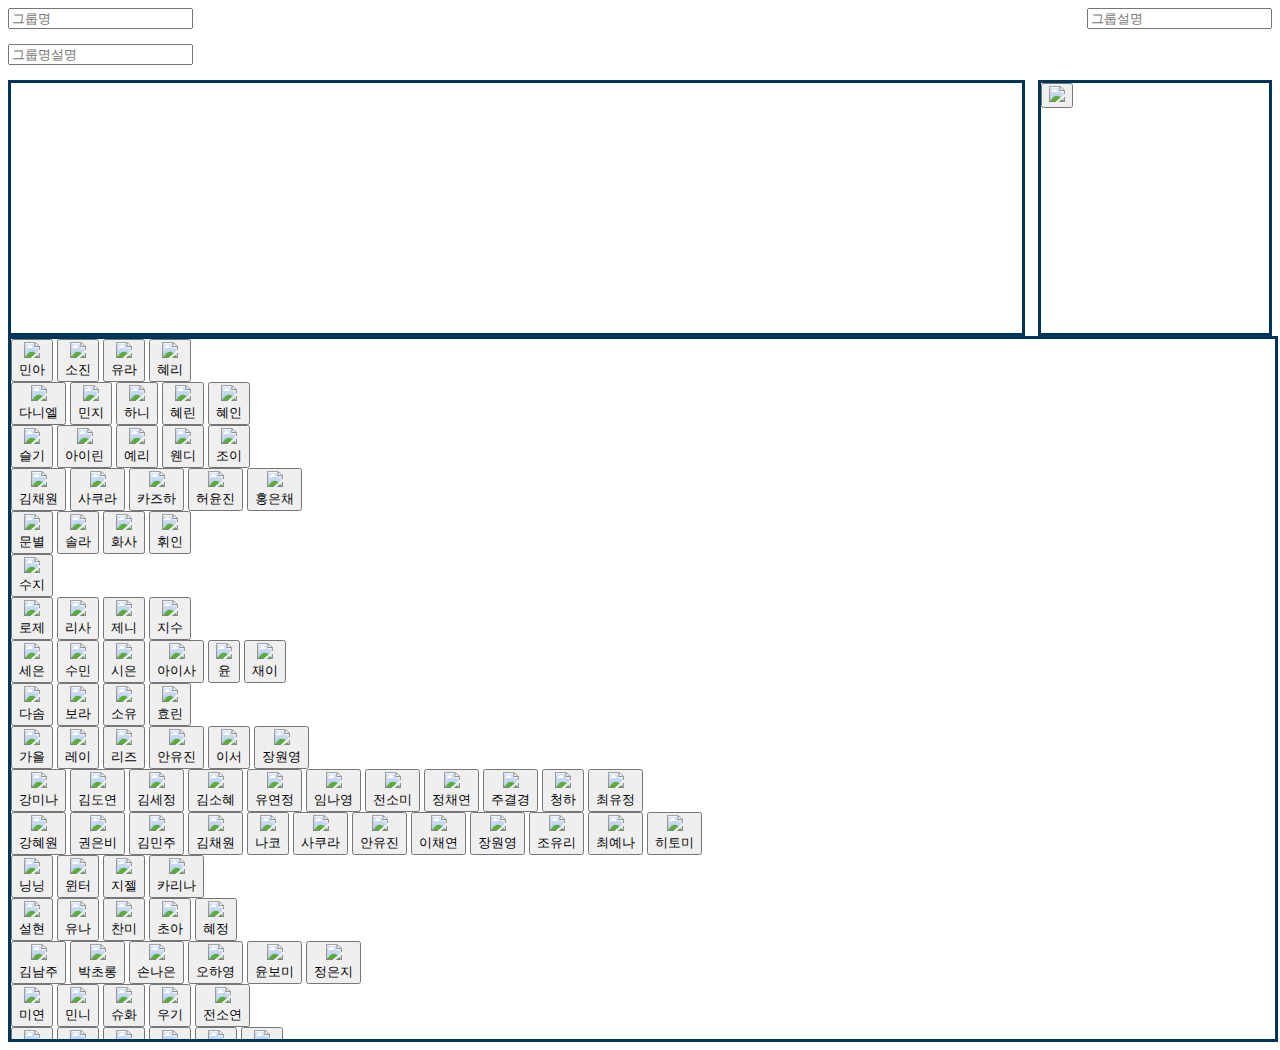
==== index.html @ ac64a43c "Add files via upload" ====
<!DOCTYPE html>
<html lang="en">
<head>
    <meta charset="UTF-8">
    <meta http-equiv="X-UA-Compatible" content="IE=edge">
    <meta name="viewport" content="width=device-width, initial-scale=1.0">
    <title>수정22233ds222</title>
    <script src="마지막3.js"></script>
    <style>
      img{
        width: 150px;
      }
    </style>
<style>
    div.그룹명{float: left;}
    div.그룹설명{float: right;}
    div.그룹명설명{float: left;}

    div.선택된사진모음{
        width: 80%;
        height: 250px;
        border: 3px solid #003458;
        float: left;}
    div.사진삭제{
        float:right ;
        width: 18%;
        height: 250px;
        border: 3px solid #003458;}
    div.사진모음{
        width: 100%;
        height: 700px;
        border: 3px solid #003458;}
</style>
</head>
<body>
    <div class="그룹명"><input  type="text" placeholder="그룹명"></div>
    <div class="그룹설명"><input  type="text"placeholder="그룹설명" > </div><br><br>
    <div class="그룹명설명"><input  type="text" placeholder="그룹명설명"></div><br><br>
    <div class="선택된사진모음" style="overflow:auto" id="board"  background-color: black;"></div>
    <div class="사진삭제"><button onclick="del()"><img src="images/이미지전체제거.png"></button></div>
    <div class="사진모음" style="overflow:auto">
    <div class="걸스데이">
        <button onclick="make('images/걸스데이/민아.jpg')">
        <img  src='images/걸스데이/민아.jpg' width="300px"><br>민아</button>
        <button onclick="make('images/걸스데이/소진.jpg')">
        <img  src='images/걸스데이/소진.jpg' width="300px"><br>소진</button>
        <button onclick="make('images/걸스데이/유라.jpg')">
         <img  src='images/걸스데이/유라.jpg' width="300px"><br>유라</button>
        <button onclick="make('images/걸스데이/혜리.jpg')">
        <img  src='images/걸스데이/혜리.jpg' width="300px"><br>혜리</button></div>
    <div class="뉴진스">
        <button onclick="make('images/뉴진스/다니엘.jpg')">
        <img  src='images/뉴진스/다니엘.jpg' width="300px"><br>다니엘</button>
        <button onclick="make('images/뉴진스/민지.jpg')">
        <img  src='images/뉴진스/민지.jpg' width="300px"><br>민지</button>
        <button onclick="make('images/뉴진스/하니.jpg')">
        <img  src='images/뉴진스/하니.jpg' width="300px"><br>하니</button>
        <button onclick="make('images/뉴진스/혜린.jpg')">
        <img  src='images/뉴진스/혜린.jpg' width="300px"><br>혜린</button>
        <button onclick="make('images/뉴진스/혜인.jpg')">
        <img  src='images/뉴진스/혜인.jpg' width="300px"><br>혜인</button></div>
    <div class="레드벨벳">
        <button onclick="make('images/레드벨벳/슬기.jpg')">
        <img  src='images/레드벨벳/슬기.jpg' width="300px"><br>슬기</button>
        <button onclick="make('images/레드벨벳/아이린.jpg')">
        <img  src='images/레드벨벳/아이린.jpg' width="300px"><br>아이린</button>
        <button onclick="make('images/레드벨벳/예리.jpg')">
        <img  src='images/레드벨벳/예리.jpg' width="300px"><br>예리</button>
        <button onclick="make('images/레드벨벳/웬디.jpg')">
        <img  src='images/레드벨벳/웬디.jpg' width="300px"><br>웬디</button>
        <button onclick="make('images/레드벨벳/조이.jpg')">
        <img  src='images/레드벨벳/조이.jpg' width="300px"><br>조이</button></div>
    <div class="르세라핌">
        <button onclick="make('images/르세라핌/김채원.jpg')">
        <img  src='images/르세라핌/김채원.jpg' width="300px"><br>김채원</button>
        <button onclick="make('images/르세라핌/사쿠라.jpg')">
        <img  src='images/르세라핌/사쿠라.jpg' width="300px"><br>사쿠라</button>
        <button onclick="make('images/르세라핌/카즈하.jpg')">
        <img  src='images/르세라핌/카즈하.jpg' width="300px"><br>카즈하</button>
        <button onclick="make('images/르세라핌/허윤진.jpg')">
        <img  src='images/르세라핌/허윤진.jpg' width="300px"><br>허윤진</button>
        <button onclick="make('images/르세라핌/홍은채.jpg')">
        <img  src='images/르세라핌/홍은채.jpg' width="300px"><br>홍은채</button></div>
    <div class="마마무">
        <button onclick="make('images/마마무/문별.jpg')">
        <img  src='images/마마무/문별.jpg' width="300px"><br>문별</button>
        <button onclick="make('images/마마무/솔라.jpg')">
        <img  src='images/마마무/솔라.jpg' width="300px"><br>솔라</button>
        <button onclick="make('images/마마무/화사.jpg')">
        <img  src='images/마마무/화사.jpg' width="300px"><br>화사</button>
        <button onclick="make('images/마마무/휘인.jpg')">
        <img  src='images/마마무/휘인.jpg' width="300px"><br>휘인</button></div>
    <div class="미스에이">
        <button onclick="make('images/미스에이/수지.jpg')">
        <img  src='images/미스에이/수지.jpg' width="300px"><br>수지</button> </div>
    <div class="블랙핑크">
        <button onclick="make('images/블랙핑크/로제.jpg')">
        <img  src='images/블랙핑크/로제.jpg' width="300px"><br>로제</button>
        <button onclick="make('images/블랙핑크/리사.jpg')">
        <img  src='images/블랙핑크/리사.jpg' width="300px"><br>리사</button>
        <button onclick="make('images/블랙핑크/제니.jpg')">
        <img  src='images/블랙핑크/제니.jpg' width="300px"><br>제니</button>
        <button onclick="make('images/블랙핑크/지수.jpg')">
        <img  src='images/블랙핑크/지수.jpg' width="300px"><br>지수</button></div>
    <div class="스테이씨">
        <button onclick="make('images/스테이씨/세은.jpg')">
        <img  src='images/스테이씨/세은.jpg' width="300px"><br>세은</button>
        <button onclick="make('images/스테이씨/수민.jpg')">
        <img  src='images/스테이씨/수민.jpg' width="300px"><br>수민</button>
        <button onclick="make('images/스테이씨/시은.jpg')">
        <img  src='images/스테이씨/시은.jpg' width="300px"><br>시은</button>
        <button onclick="make('images/스테이씨/아이사.jpg')">
        <img  src='images/스테이씨/아이사.jpg' width="300px"><br>아이사</button>
        <button onclick="make('images/스테이씨/윤.jpg')">
        <img  src='images/스테이씨/윤.jpg' width="300px"><br>윤</button>
        <button onclick="make('images/스테이씨/재이.jpg')">
        <img  src='images/스테이씨/재이.jpg' width="300px"><br>재이</button></div>
    <div class="씨스타">
        <button onclick="make('images/씨스타/다솜.jpg')">
        <img  src='images/씨스타/다솜.jpg' width="300px"><br>다솜</button>
        <button onclick="make('images/씨스타/보라.jpg')">
        <img  src='images/씨스타/보라.jpg' width="300px"><br>보라</button>
        <button onclick="make('images/씨스타/소유.jpg')">
        <img  src='images/씨스타/소유.jpg' width="300px"><br>소유</button>
        <button onclick="make('images/씨스타/효린.jpg')">
        <img  src='images/씨스타/효린.jpg' width="300px"><br>효린</button>
        </div>
    <div class="아이브">
        <button onclick="make('images/아이브/가을.jpg')">
        <img  src='images/아이브/가을.jpg' width="300px"><br>가을</button>
        <button onclick="make('images/아이브/레이.jpg')">
        <img  src='images/아이브/레이.jpg' width="300px"><br>레이</button>
        <button onclick="make('images/아이브/리즈.jpg')">
        <img  src='images/아이브/리즈.jpg' width="300px"><br>리즈</button>
        <button onclick="make('images/아이브/안유진.jpg')">
        <img  src='images/아이브/안유진.jpg' width="300px"><br>안유진</button>
        <button onclick="make('images/아이브/이서.jpg')">
        <img  src='images/아이브/이서.jpg' width="300px"><br>이서</button>
        <button onclick="make('images/아이브/장원영.jpg')">
        <img  src='images/아이브/장원영.jpg' width="300px"><br>장원영</button></div>
    <div class="아이오아이">
        <button onclick="make('images/아이오아이/강미나.jpg')">
        <img  src='images/아이오아이/강미나.jpg' width="300px"><br>강미나</button>
        <button onclick="make('images/아이오아이/김도연.jpg')">
        <img  src='images/아이오아이/김도연.jpg' width="300px"><br>김도연</button>
        <button onclick="make('images/아이오아이/김세정.jpg')">
        <img  src='images/아이오아이/김세정.jpg' width="300px"><br>김세정</button>
        <button onclick="make('images/아이오아이/김소혜.jpg')">
        <img  src='images/아이오아이/김소혜.jpg' width="300px"><br>김소혜</button>
        <button onclick="make('images/아이오아이/유연정.jpg')">
        <img  src='images/아이오아이/유연정.jpg' width="300px"><br>유연정</button>
        <button onclick="make('images/아이오아이/임나영.jpg')">
        <img  src='images/아이오아이/임나영.jpg' width="300px"><br>임나영</button>
        <button onclick="make('images/아이오아이/전소미.jpg')">
        <img  src='images/아이오아이/전소미.jpg' width="300px"><br>전소미</button>
        <button onclick="make('images/아이오아이/정채연.jpg')">
        <img  src='images/아이오아이/정채연.jpg' width="300px"><br>정채연</button>
        <button onclick="make('images/아이오아이/주결경.jpg')">
        <img  src='images/아이오아이/주결경.jpg' width="300px"><br>주결경</button>
        <button onclick="make('images/아이오아이/청하.jpg')">
        <img  src='images/아이오아이/청하.jpg' width="300px"><br>청하</button>
        <button onclick="make('images/아이오아이/최유정.jpg')">
        <img  src='images/아이오아이/최유정.jpg' width="300px"><br>최유정</button></div>
    <div class="아이즈원">
        <button onclick="make('images/아이즈원/강혜원.jpg')">
        <img  src='images/아이즈원/강혜원.jpg' width="300px"><br>강혜원</button>
        <button onclick="make('images/아이즈원/권은비.jpg')">
        <img  src='images/아이즈원/권은비.jpg' width="300px"><br>권은비</button>
        <button onclick="make('images/아이즈원/김민주.jpg')">
        <img  src='images/아이즈원/김민주.jpg' width="300px"><br>김민주</button>
        <button onclick="make('images/아이즈원/김채원.jpg')">
        <img  src='images/아이즈원/김채원.jpg' width="300px"><br>김채원</button>
        <button onclick="make('images/아이즈원/나코.jpg')">
        <img  src='images/아이즈원/나코.jpg' width="300px"><br>나코</button>
        <button onclick="make('images/아이즈원/사쿠라.jpg')">
        <img  src='images/아이즈원/사쿠라.jpg' width="300px"><br>사쿠라</button>
        <button onclick="make('images/아이즈원/안유진.jpg')">
        <img  src='images/아이즈원/안유진.jpg' width="300px"><br>안유진</button>
        <button onclick="make('images/아이즈원/이채연.jpg')">
        <img  src='images/아이즈원/이채연.jpg' width="300px"><br>이채연</button>
        <button onclick="make('images/아이즈원/장원영.jpg')">
        <img  src='images/아이즈원/장원영.jpg' width="300px"><br>장원영</button>
        <button onclick="make('images/아이즈원/조유리.jpg')">
        <img  src='images/아이즈원/조유리.jpg' width="300px"><br>조유리</button>
        <button onclick="make('images/아이즈원/최예나.jpg')">
        <img  src='images/아이즈원/최예나.jpg' width="300px"><br>최예나</button>
        <button onclick="make('images/아이즈원/히토미.jpg')">
        <img  src='images/아이즈원/히토미.jpg' width="300px"><br>히토미</button></div>
    <div class="에스파">
        <button onclick="make('images/에스파/닝닝.jpg')">
        <img  src='images/에스파/닝닝.jpg' width="300px"><br>닝닝</button>
        <button onclick="make('images/에스파/윈터.jpg')">
        <img  src='images/에스파/윈터.jpg' width="300px"><br>윈터</button>
        <button onclick="make('images/에스파/지젤.jpg')">
        <img  src='images/에스파/지젤.jpg' width="300px"><br>지젤</button>
        <button onclick="make('images/에스파/카리나.jpg')">
        <img  src='images/에스파/카리나.jpg' width="300px"><br>카리나</button></div>
    <div class="에이오에이">
        <button onclick="make('images/에이오에이/설현.jpg')">
        <img  src='images/에이오에이/설현.jpg' width="300px"><br>설현</button>
        <button onclick="make('images/에이오에이/유나.jpg')">
        <img  src='images/에이오에이/유나.jpg' width="300px"><br>유나</button>
        <button onclick="make('images/에이오에이/찬미.jpg')">
        <img  src='images/에이오에이/찬미.jpg' width="300px"><br>찬미</button>
        <button onclick="make('images/에이오에이/초아.jpg')">
        <img  src='images/에이오에이/초아.jpg' width="300px"><br>초아</button>
        <button onclick="make('images/에이오에이/혜정.jpg')">
        <img  src='images/에이오에이/혜정.jpg' width="300px"><br>혜정</button></div>
    <div class="에이핑크">
        <button onclick="make('images/에이핑크/김남주.jpg')">
        <img  src='images/에이핑크/김남주.jpg' width="300px"><br>김남주</button>
        <button onclick="make('images/에이핑크/박초롱.jpg')">
        <img  src='images/에이핑크/박초롱.jpg' width="300px"><br>박초롱</button>
        <button onclick="make('images/에이핑크/손나은.jpg')">
        <img  src='images/에이핑크/손나은.jpg' width="300px"><br>손나은</button>
        <button onclick="make('images/에이핑크/오하영.jpg')">
        <img  src='images/에이핑크/오하영.jpg' width="300px"><br>오하영</button>
        <button onclick="make('images/에이핑크/윤보미.jpg')">
        <img  src='images/에이핑크/윤보미.jpg' width="300px"><br>윤보미</button>
        <button onclick="make('images/에이핑크/정은지.jpg')">
        <img  src='images/에이핑크/정은지.jpg' width="300px"><br>정은지</button></div>
    <div class="여자아이들">
        <button onclick="make('images/여자아이들/미연.jpg')">
        <img  src='images/여자아이들/미연.jpg' width="300px"><br>미연</button>
        <button onclick="make('images/여자아이들/민니.jpg')">
        <img  src='images/여자아이들/민니.jpg' width="300px"><br>민니</button>
        <button onclick="make('images/여자아이들/슈화.jpg')">
        <img  src='images/여자아이들/슈화.jpg' width="300px"><br>슈화</button>
        <button onclick="make('images/여자아이들/우기.jpg')">
        <img  src='images/여자아이들/우기.jpg' width="300px"><br>우기</button>
        <button onclick="make('images/여자아이들/전소연.jpg')">
        <img  src='images/여자아이들/전소연.jpg' width="300px"><br>전소연</button></div>
    <div class="여자친구">
        <button onclick="make('images/여자친구/소원.jpg')">
        <img  src='images/여자친구/소원.jpg' width="300px"><br>소원</button>
        <button onclick="make('images/여자친구/신비.jpg')">
        <img  src='images/여자친구/신비.jpg' width="300px"><br>신비</button>
        <button onclick="make('images/여자친구/엄지.jpg')">
        <img  src='images/여자친구/엄지.jpg' width="300px"><br>엄지</button>
        <button onclick="make('images/여자친구/예린.jpg')">
        <img  src='images/여자친구/예린.jpg' width="300px"><br>예린</button>
        <button onclick="make('images/여자친구/유주.jpg')">
        <img  src='images/여자친구/유주.jpg' width="300px"><br>유주</button>
        <button onclick="make('images/여자친구/은하.jpg')">
        <img  src='images/여자친구/은하.jpg' width="300px"><br>은하</button></div>
    <div class="오마이걸">
        <button onclick="make('images/오마이걸/미미.jpg')">
        <img  src='images/오마이걸/미미.jpg' width="300px"><br>미미</button>
        <button onclick="make('images/오마이걸/비니.jpg')">
        <img  src='images/오마이걸/비니.jpg' width="300px"><br>비니</button>
        <button onclick="make('images/오마이걸/승희.jpg')">
        <img  src='images/오마이걸/승희.jpg' width="300px"><br>승희</button>
        <button onclick="make('images/오마이걸/아린.jpg')">
        <img  src='images/오마이걸/아린.jpg' width="300px"><br>아린</button>
        <button onclick="make('images/오마이걸/유아.jpg')">
        <img  src='images/오마이걸/유아.jpg' width="300px"><br>유아</button>
        <button onclick="make('images/오마이걸/지호.jpg')">
        <img  src='images/오마이걸/지호.jpg' width="300px"><br>지호</button>
        <button onclick="make('images/오마이걸/효정.jpg')">
        <img  src='images/오마이걸/효정.jpg' width="300px"><br>효정</button></div>
    <div class="이엑스아이디">
        <button onclick="make('images/이엑스아이디/솔지.jpg')">
        <img  src='images/이엑스아이디/솔지.jpg' width="300px"><br>솔지</button>
        <button onclick="make('images/이엑스아이디/엘이.jpg')">
        <img  src='images/이엑스아이디/엘이.jpg' width="300px"><br>엘이</button>
        <button onclick="make('images/이엑스아이디/정화.jpg')">
        <img  src='images/이엑스아이디/정화.jpg' width="300px"><br>정화</button>
        <button onclick="make('images/이엑스아이디/하니.jpg')">
        <img  src='images/이엑스아이디/하니.jpg' width="300px"><br>하니</button>
        <button onclick="make('images/이엑스아이디/혜린.jpg')">
        <img  src='images/이엑스아이디/혜린.jpg' width="300px"><br>혜린</button></div>
    <div class="있지">
        <button onclick="make('images/있지/류진.jpg')">
        <img  src='images/있지/류진.jpg' width="300px"><br>류진</button>
        <button onclick="make('images/있지/리아.jpg')">
        <img  src='images/있지/리아.jpg' width="300px"><br>리아</button>
        <button onclick="make('images/있지/예지.jpg')">
        <img  src='images/있지/예지.jpg' width="300px"><br>예지</button>
        <button onclick="make('images/있지/유나.jpg')">
        <img  src='images/있지/유나.jpg' width="300px"><br>유나</button>
        <button onclick="make('images/있지/채령.jpg')">
        <img  src='images/있지/채령.jpg' width="300px"><br>채령</button></div>
    <div class="트와이스">
        <button onclick="make('images/트와이스/나연.jpg')">
        <img  src='images/트와이스/나연.jpg' width="300px"><br>나연</button>
        <button onclick="make('images/트와이스/다현.jpg')">
        <img  src='images/트와이스/다현.jpg' width="300px"><br>다현</button>
        <button onclick="make('images/트와이스/모모.jpg')">
        <img  src='images/트와이스/모모.jpg' width="300px"><br>모모</button>
        <button onclick="make('images/트와이스/미나.jpg')">
        <img  src='images/트와이스/미나.jpg' width="300px"><br>미나</button>
        <button onclick="make('images/트와이스/사나.jpg')">
        <img  src='images/트와이스/사나.jpg' width="300px"><br>사나</button>
        <button onclick="make('images/트와이스/정연.jpg')">
        <img  src='images/트와이스/정연.jpg' width="300px"><br>정연</button>
        <button onclick="make('images/트와이스/지효.jpg')">
        <img  src='images/트와이스/지효.jpg' width="300px"><br>지효</button>
        <button onclick="make('images/트와이스/쯔위.jpg')">
        <img  src='images/트와이스/쯔위.jpg' width="300px"><br>쯔위</button>
        <button onclick="make('images/트와이스/채영.jpg')">
        <img  src='images/트와이스/채영.jpg' width="300px"><br>채영</button></div>


           


    </div>
</body>
</html>
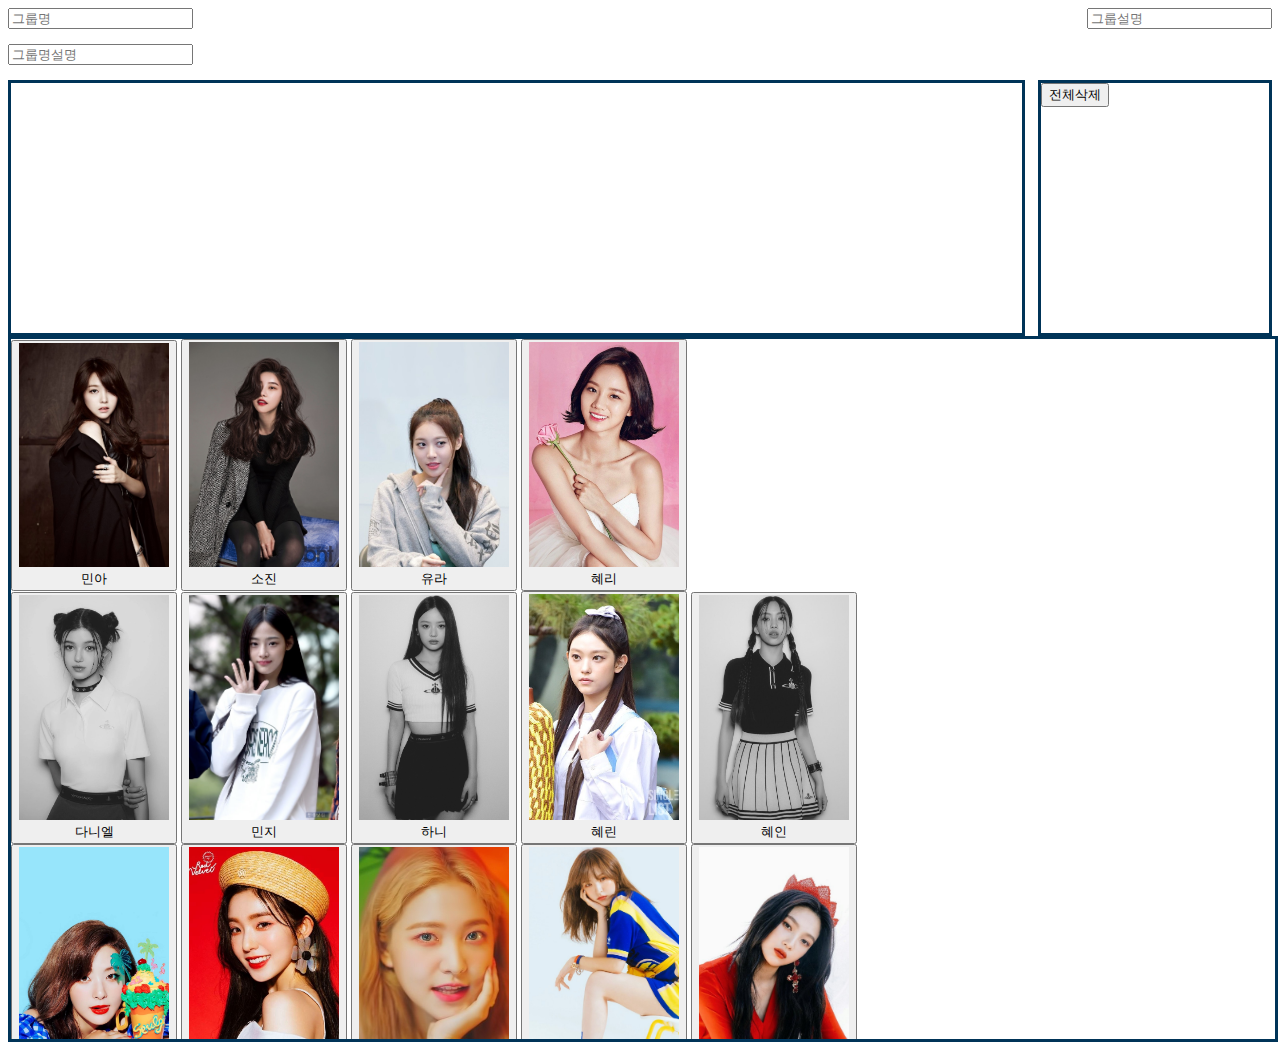
==== commit 30a17f02: "Add files via upload" ====
--- a/index.html
+++ b/index.html
@@ -37,7 +37,7 @@
     <div class="그룹설명"><input  type="text"placeholder="그룹설명" > </div><br><br>
     <div class="그룹명설명"><input  type="text" placeholder="그룹명설명"></div><br><br>
     <div class="선택된사진모음" style="overflow:auto" id="board"  background-color: black;"></div>
-    <div class="사진삭제"><button onclick="del()"><img src="images/이미지전체제거.png"></button></div>
+    <div class="사진삭제"><button onclick="del()">전체삭제</button></div>
     <div class="사진모음" style="overflow:auto">
     <div class="걸스데이">
         <button onclick="make('images/걸스데이/민아.jpg')">
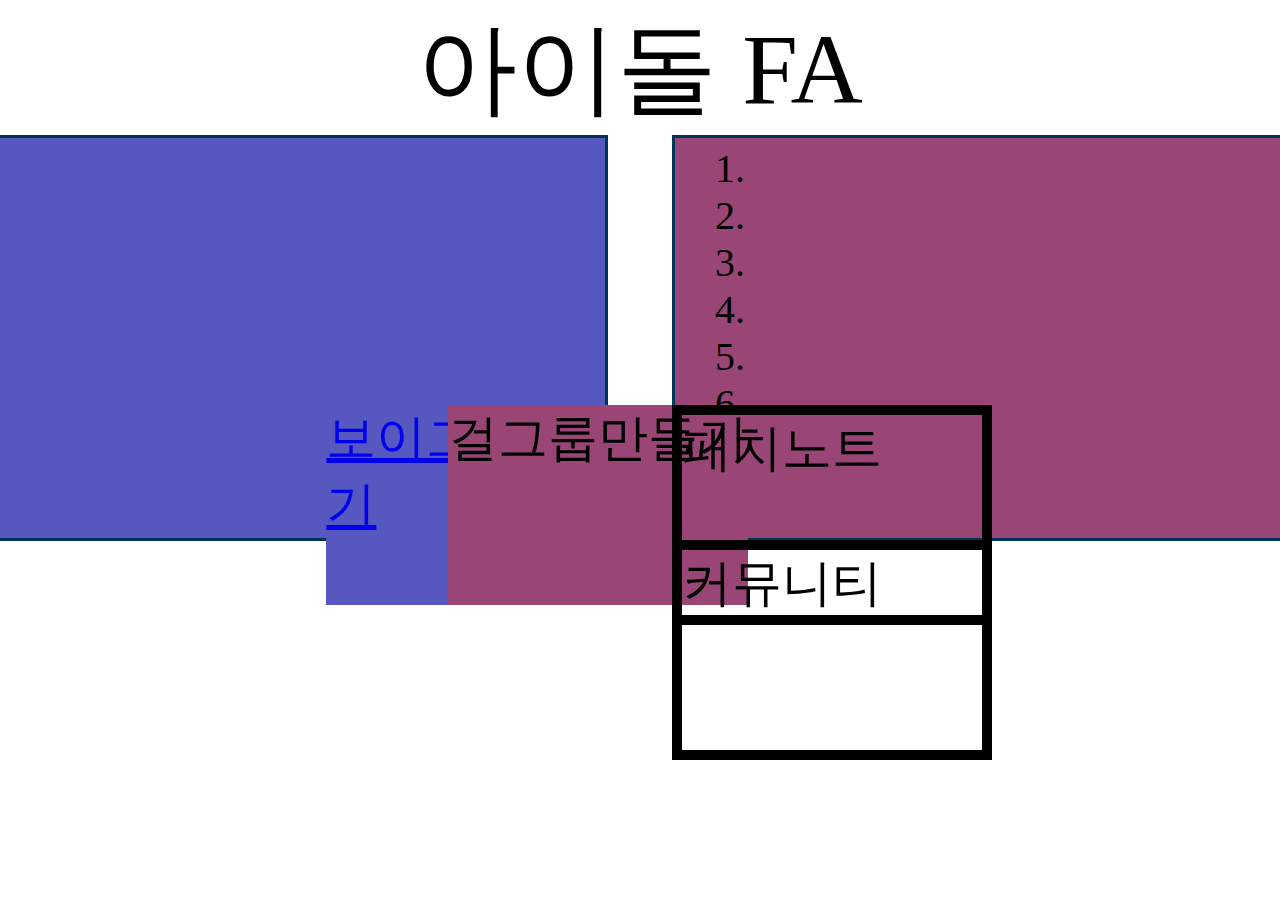
==== commit 6116c7fb: "Add files via upload" ====
--- a/index.html
+++ b/index.html
@@ -4,306 +4,124 @@
     <meta charset="UTF-8">
     <meta http-equiv="X-UA-Compatible" content="IE=edge">
     <meta name="viewport" content="width=device-width, initial-scale=1.0">
-    <title>수정22233ds222</title>
-    <script src="마지막3.js"></script>
+    <title>시작화d면</title>
+   
     <style>
-      img{
-        width: 150px;
-      }
+        div.제목{
+            transform: translate(-50%, -50%);
+            position: absolute;
+            top: 70px;
+            left: 50%; 
+            font-size: 100px;
+            
+           
+        }
+        div.남돌순위{
+            transform: translate(-100%, 0%);
+            background-color: rgb(87, 87, 192);
+            border: 3px solid #003458;
+            position: absolute;
+            left: 47.5%;
+            top: 15%;
+            width: 700px;
+            height: 400px;
+            float: left;
+            font-size: 40px;
+            
+        }
+        ol.순위{
+            transform: translate(0%, -10%);
+             position: absolute;
+            left:40px
+
+        }
+        div.여돌순위{
+            transform: translate(0%, 0%);
+            background-color: rgb(153, 70, 118);
+            border: 3px solid #003458;
+            position: absolute;
+            left: 52.5%;
+            top: 15%;
+            width: 700px;
+            height: 400px;
+            float: left;
+            font-size: 40px;
+
+            
+        }
+
+        div.남돌버튼{
+            transform: translate(0%, 0%);
+            position: absolute;
+            left:25.5%;
+            top: 45%;
+            background-color: rgb(87, 87, 192);
+            width: 300px;
+            height: 200px;
+            font-size: 50px;
+        }
+        div.여돌버튼{
+            transform: translate(0%, 0%);
+            position: absolute;
+            left: 35%;
+            top: 45%;
+            background-color: rgb(153, 70, 118);
+            width: 300px;
+            height: 200px;
+            font-size: 50px;
+        }
+        div.패치노트{
+            transform: translate(0%, 0%);
+            position: absolute;
+            left: 52.5%;
+            top: 45%;
+            border: 10px solid #000000;
+            width: 300px;
+            height: 200px;
+            font-size: 50px;
+        }
+        div.커뮤니티{
+            transform: translate(0%, 0%);
+            position: absolute;
+            left: 52.5%;
+            top: 60%;
+            border: 10px solid #000000;
+            width: 300px;
+            height: 200px;
+            font-size: 50px;
+        }
     </style>
-<style>
-    div.그룹명{float: left;}
-    div.그룹설명{float: right;}
-    div.그룹명설명{float: left;}
-
-    div.선택된사진모음{
-        width: 80%;
-        height: 250px;
-        border: 3px solid #003458;
-        float: left;}
-    div.사진삭제{
-        float:right ;
-        width: 18%;
-        height: 250px;
-        border: 3px solid #003458;}
-    div.사진모음{
-        width: 100%;
-        height: 700px;
-        border: 3px solid #003458;}
-</style>
 </head>
 <body>
-    <div class="그룹명"><input  type="text" placeholder="그룹명"></div>
-    <div class="그룹설명"><input  type="text"placeholder="그룹설명" > </div><br><br>
-    <div class="그룹명설명"><input  type="text" placeholder="그룹명설명"></div><br><br>
-    <div class="선택된사진모음" style="overflow:auto" id="board"  background-color: black;"></div>
-    <div class="사진삭제"><button onclick="del()">전체삭제</button></div>
-    <div class="사진모음" style="overflow:auto">
-    <div class="걸스데이">
-        <button onclick="make('images/걸스데이/민아.jpg')">
-        <img  src='images/걸스데이/민아.jpg' width="300px"><br>민아</button>
-        <button onclick="make('images/걸스데이/소진.jpg')">
-        <img  src='images/걸스데이/소진.jpg' width="300px"><br>소진</button>
-        <button onclick="make('images/걸스데이/유라.jpg')">
-         <img  src='images/걸스데이/유라.jpg' width="300px"><br>유라</button>
-        <button onclick="make('images/걸스데이/혜리.jpg')">
-        <img  src='images/걸스데이/혜리.jpg' width="300px"><br>혜리</button></div>
-    <div class="뉴진스">
-        <button onclick="make('images/뉴진스/다니엘.jpg')">
-        <img  src='images/뉴진스/다니엘.jpg' width="300px"><br>다니엘</button>
-        <button onclick="make('images/뉴진스/민지.jpg')">
-        <img  src='images/뉴진스/민지.jpg' width="300px"><br>민지</button>
-        <button onclick="make('images/뉴진스/하니.jpg')">
-        <img  src='images/뉴진스/하니.jpg' width="300px"><br>하니</button>
-        <button onclick="make('images/뉴진스/혜린.jpg')">
-        <img  src='images/뉴진스/혜린.jpg' width="300px"><br>혜린</button>
-        <button onclick="make('images/뉴진스/혜인.jpg')">
-        <img  src='images/뉴진스/혜인.jpg' width="300px"><br>혜인</button></div>
-    <div class="레드벨벳">
-        <button onclick="make('images/레드벨벳/슬기.jpg')">
-        <img  src='images/레드벨벳/슬기.jpg' width="300px"><br>슬기</button>
-        <button onclick="make('images/레드벨벳/아이린.jpg')">
-        <img  src='images/레드벨벳/아이린.jpg' width="300px"><br>아이린</button>
-        <button onclick="make('images/레드벨벳/예리.jpg')">
-        <img  src='images/레드벨벳/예리.jpg' width="300px"><br>예리</button>
-        <button onclick="make('images/레드벨벳/웬디.jpg')">
-        <img  src='images/레드벨벳/웬디.jpg' width="300px"><br>웬디</button>
-        <button onclick="make('images/레드벨벳/조이.jpg')">
-        <img  src='images/레드벨벳/조이.jpg' width="300px"><br>조이</button></div>
-    <div class="르세라핌">
-        <button onclick="make('images/르세라핌/김채원.jpg')">
-        <img  src='images/르세라핌/김채원.jpg' width="300px"><br>김채원</button>
-        <button onclick="make('images/르세라핌/사쿠라.jpg')">
-        <img  src='images/르세라핌/사쿠라.jpg' width="300px"><br>사쿠라</button>
-        <button onclick="make('images/르세라핌/카즈하.jpg')">
-        <img  src='images/르세라핌/카즈하.jpg' width="300px"><br>카즈하</button>
-        <button onclick="make('images/르세라핌/허윤진.jpg')">
-        <img  src='images/르세라핌/허윤진.jpg' width="300px"><br>허윤진</button>
-        <button onclick="make('images/르세라핌/홍은채.jpg')">
-        <img  src='images/르세라핌/홍은채.jpg' width="300px"><br>홍은채</button></div>
-    <div class="마마무">
-        <button onclick="make('images/마마무/문별.jpg')">
-        <img  src='images/마마무/문별.jpg' width="300px"><br>문별</button>
-        <button onclick="make('images/마마무/솔라.jpg')">
-        <img  src='images/마마무/솔라.jpg' width="300px"><br>솔라</button>
-        <button onclick="make('images/마마무/화사.jpg')">
-        <img  src='images/마마무/화사.jpg' width="300px"><br>화사</button>
-        <button onclick="make('images/마마무/휘인.jpg')">
-        <img  src='images/마마무/휘인.jpg' width="300px"><br>휘인</button></div>
-    <div class="미스에이">
-        <button onclick="make('images/미스에이/수지.jpg')">
-        <img  src='images/미스에이/수지.jpg' width="300px"><br>수지</button> </div>
-    <div class="블랙핑크">
-        <button onclick="make('images/블랙핑크/로제.jpg')">
-        <img  src='images/블랙핑크/로제.jpg' width="300px"><br>로제</button>
-        <button onclick="make('images/블랙핑크/리사.jpg')">
-        <img  src='images/블랙핑크/리사.jpg' width="300px"><br>리사</button>
-        <button onclick="make('images/블랙핑크/제니.jpg')">
-        <img  src='images/블랙핑크/제니.jpg' width="300px"><br>제니</button>
-        <button onclick="make('images/블랙핑크/지수.jpg')">
-        <img  src='images/블랙핑크/지수.jpg' width="300px"><br>지수</button></div>
-    <div class="스테이씨">
-        <button onclick="make('images/스테이씨/세은.jpg')">
-        <img  src='images/스테이씨/세은.jpg' width="300px"><br>세은</button>
-        <button onclick="make('images/스테이씨/수민.jpg')">
-        <img  src='images/스테이씨/수민.jpg' width="300px"><br>수민</button>
-        <button onclick="make('images/스테이씨/시은.jpg')">
-        <img  src='images/스테이씨/시은.jpg' width="300px"><br>시은</button>
-        <button onclick="make('images/스테이씨/아이사.jpg')">
-        <img  src='images/스테이씨/아이사.jpg' width="300px"><br>아이사</button>
-        <button onclick="make('images/스테이씨/윤.jpg')">
-        <img  src='images/스테이씨/윤.jpg' width="300px"><br>윤</button>
-        <button onclick="make('images/스테이씨/재이.jpg')">
-        <img  src='images/스테이씨/재이.jpg' width="300px"><br>재이</button></div>
-    <div class="씨스타">
-        <button onclick="make('images/씨스타/다솜.jpg')">
-        <img  src='images/씨스타/다솜.jpg' width="300px"><br>다솜</button>
-        <button onclick="make('images/씨스타/보라.jpg')">
-        <img  src='images/씨스타/보라.jpg' width="300px"><br>보라</button>
-        <button onclick="make('images/씨스타/소유.jpg')">
-        <img  src='images/씨스타/소유.jpg' width="300px"><br>소유</button>
-        <button onclick="make('images/씨스타/효린.jpg')">
-        <img  src='images/씨스타/효린.jpg' width="300px"><br>효린</button>
-        </div>
-    <div class="아이브">
-        <button onclick="make('images/아이브/가을.jpg')">
-        <img  src='images/아이브/가을.jpg' width="300px"><br>가을</button>
-        <button onclick="make('images/아이브/레이.jpg')">
-        <img  src='images/아이브/레이.jpg' width="300px"><br>레이</button>
-        <button onclick="make('images/아이브/리즈.jpg')">
-        <img  src='images/아이브/리즈.jpg' width="300px"><br>리즈</button>
-        <button onclick="make('images/아이브/안유진.jpg')">
-        <img  src='images/아이브/안유진.jpg' width="300px"><br>안유진</button>
-        <button onclick="make('images/아이브/이서.jpg')">
-        <img  src='images/아이브/이서.jpg' width="300px"><br>이서</button>
-        <button onclick="make('images/아이브/장원영.jpg')">
-        <img  src='images/아이브/장원영.jpg' width="300px"><br>장원영</button></div>
-    <div class="아이오아이">
-        <button onclick="make('images/아이오아이/강미나.jpg')">
-        <img  src='images/아이오아이/강미나.jpg' width="300px"><br>강미나</button>
-        <button onclick="make('images/아이오아이/김도연.jpg')">
-        <img  src='images/아이오아이/김도연.jpg' width="300px"><br>김도연</button>
-        <button onclick="make('images/아이오아이/김세정.jpg')">
-        <img  src='images/아이오아이/김세정.jpg' width="300px"><br>김세정</button>
-        <button onclick="make('images/아이오아이/김소혜.jpg')">
-        <img  src='images/아이오아이/김소혜.jpg' width="300px"><br>김소혜</button>
-        <button onclick="make('images/아이오아이/유연정.jpg')">
-        <img  src='images/아이오아이/유연정.jpg' width="300px"><br>유연정</button>
-        <button onclick="make('images/아이오아이/임나영.jpg')">
-        <img  src='images/아이오아이/임나영.jpg' width="300px"><br>임나영</button>
-        <button onclick="make('images/아이오아이/전소미.jpg')">
-        <img  src='images/아이오아이/전소미.jpg' width="300px"><br>전소미</button>
-        <button onclick="make('images/아이오아이/정채연.jpg')">
-        <img  src='images/아이오아이/정채연.jpg' width="300px"><br>정채연</button>
-        <button onclick="make('images/아이오아이/주결경.jpg')">
-        <img  src='images/아이오아이/주결경.jpg' width="300px"><br>주결경</button>
-        <button onclick="make('images/아이오아이/청하.jpg')">
-        <img  src='images/아이오아이/청하.jpg' width="300px"><br>청하</button>
-        <button onclick="make('images/아이오아이/최유정.jpg')">
-        <img  src='images/아이오아이/최유정.jpg' width="300px"><br>최유정</button></div>
-    <div class="아이즈원">
-        <button onclick="make('images/아이즈원/강혜원.jpg')">
-        <img  src='images/아이즈원/강혜원.jpg' width="300px"><br>강혜원</button>
-        <button onclick="make('images/아이즈원/권은비.jpg')">
-        <img  src='images/아이즈원/권은비.jpg' width="300px"><br>권은비</button>
-        <button onclick="make('images/아이즈원/김민주.jpg')">
-        <img  src='images/아이즈원/김민주.jpg' width="300px"><br>김민주</button>
-        <button onclick="make('images/아이즈원/김채원.jpg')">
-        <img  src='images/아이즈원/김채원.jpg' width="300px"><br>김채원</button>
-        <button onclick="make('images/아이즈원/나코.jpg')">
-        <img  src='images/아이즈원/나코.jpg' width="300px"><br>나코</button>
-        <button onclick="make('images/아이즈원/사쿠라.jpg')">
-        <img  src='images/아이즈원/사쿠라.jpg' width="300px"><br>사쿠라</button>
-        <button onclick="make('images/아이즈원/안유진.jpg')">
-        <img  src='images/아이즈원/안유진.jpg' width="300px"><br>안유진</button>
-        <button onclick="make('images/아이즈원/이채연.jpg')">
-        <img  src='images/아이즈원/이채연.jpg' width="300px"><br>이채연</button>
-        <button onclick="make('images/아이즈원/장원영.jpg')">
-        <img  src='images/아이즈원/장원영.jpg' width="300px"><br>장원영</button>
-        <button onclick="make('images/아이즈원/조유리.jpg')">
-        <img  src='images/아이즈원/조유리.jpg' width="300px"><br>조유리</button>
-        <button onclick="make('images/아이즈원/최예나.jpg')">
-        <img  src='images/아이즈원/최예나.jpg' width="300px"><br>최예나</button>
-        <button onclick="make('images/아이즈원/히토미.jpg')">
-        <img  src='images/아이즈원/히토미.jpg' width="300px"><br>히토미</button></div>
-    <div class="에스파">
-        <button onclick="make('images/에스파/닝닝.jpg')">
-        <img  src='images/에스파/닝닝.jpg' width="300px"><br>닝닝</button>
-        <button onclick="make('images/에스파/윈터.jpg')">
-        <img  src='images/에스파/윈터.jpg' width="300px"><br>윈터</button>
-        <button onclick="make('images/에스파/지젤.jpg')">
-        <img  src='images/에스파/지젤.jpg' width="300px"><br>지젤</button>
-        <button onclick="make('images/에스파/카리나.jpg')">
-        <img  src='images/에스파/카리나.jpg' width="300px"><br>카리나</button></div>
-    <div class="에이오에이">
-        <button onclick="make('images/에이오에이/설현.jpg')">
-        <img  src='images/에이오에이/설현.jpg' width="300px"><br>설현</button>
-        <button onclick="make('images/에이오에이/유나.jpg')">
-        <img  src='images/에이오에이/유나.jpg' width="300px"><br>유나</button>
-        <button onclick="make('images/에이오에이/찬미.jpg')">
-        <img  src='images/에이오에이/찬미.jpg' width="300px"><br>찬미</button>
-        <button onclick="make('images/에이오에이/초아.jpg')">
-        <img  src='images/에이오에이/초아.jpg' width="300px"><br>초아</button>
-        <button onclick="make('images/에이오에이/혜정.jpg')">
-        <img  src='images/에이오에이/혜정.jpg' width="300px"><br>혜정</button></div>
-    <div class="에이핑크">
-        <button onclick="make('images/에이핑크/김남주.jpg')">
-        <img  src='images/에이핑크/김남주.jpg' width="300px"><br>김남주</button>
-        <button onclick="make('images/에이핑크/박초롱.jpg')">
-        <img  src='images/에이핑크/박초롱.jpg' width="300px"><br>박초롱</button>
-        <button onclick="make('images/에이핑크/손나은.jpg')">
-        <img  src='images/에이핑크/손나은.jpg' width="300px"><br>손나은</button>
-        <button onclick="make('images/에이핑크/오하영.jpg')">
-        <img  src='images/에이핑크/오하영.jpg' width="300px"><br>오하영</button>
-        <button onclick="make('images/에이핑크/윤보미.jpg')">
-        <img  src='images/에이핑크/윤보미.jpg' width="300px"><br>윤보미</button>
-        <button onclick="make('images/에이핑크/정은지.jpg')">
-        <img  src='images/에이핑크/정은지.jpg' width="300px"><br>정은지</button></div>
-    <div class="여자아이들">
-        <button onclick="make('images/여자아이들/미연.jpg')">
-        <img  src='images/여자아이들/미연.jpg' width="300px"><br>미연</button>
-        <button onclick="make('images/여자아이들/민니.jpg')">
-        <img  src='images/여자아이들/민니.jpg' width="300px"><br>민니</button>
-        <button onclick="make('images/여자아이들/슈화.jpg')">
-        <img  src='images/여자아이들/슈화.jpg' width="300px"><br>슈화</button>
-        <button onclick="make('images/여자아이들/우기.jpg')">
-        <img  src='images/여자아이들/우기.jpg' width="300px"><br>우기</button>
-        <button onclick="make('images/여자아이들/전소연.jpg')">
-        <img  src='images/여자아이들/전소연.jpg' width="300px"><br>전소연</button></div>
-    <div class="여자친구">
-        <button onclick="make('images/여자친구/소원.jpg')">
-        <img  src='images/여자친구/소원.jpg' width="300px"><br>소원</button>
-        <button onclick="make('images/여자친구/신비.jpg')">
-        <img  src='images/여자친구/신비.jpg' width="300px"><br>신비</button>
-        <button onclick="make('images/여자친구/엄지.jpg')">
-        <img  src='images/여자친구/엄지.jpg' width="300px"><br>엄지</button>
-        <button onclick="make('images/여자친구/예린.jpg')">
-        <img  src='images/여자친구/예린.jpg' width="300px"><br>예린</button>
-        <button onclick="make('images/여자친구/유주.jpg')">
-        <img  src='images/여자친구/유주.jpg' width="300px"><br>유주</button>
-        <button onclick="make('images/여자친구/은하.jpg')">
-        <img  src='images/여자친구/은하.jpg' width="300px"><br>은하</button></div>
-    <div class="오마이걸">
-        <button onclick="make('images/오마이걸/미미.jpg')">
-        <img  src='images/오마이걸/미미.jpg' width="300px"><br>미미</button>
-        <button onclick="make('images/오마이걸/비니.jpg')">
-        <img  src='images/오마이걸/비니.jpg' width="300px"><br>비니</button>
-        <button onclick="make('images/오마이걸/승희.jpg')">
-        <img  src='images/오마이걸/승희.jpg' width="300px"><br>승희</button>
-        <button onclick="make('images/오마이걸/아린.jpg')">
-        <img  src='images/오마이걸/아린.jpg' width="300px"><br>아린</button>
-        <button onclick="make('images/오마이걸/유아.jpg')">
-        <img  src='images/오마이걸/유아.jpg' width="300px"><br>유아</button>
-        <button onclick="make('images/오마이걸/지호.jpg')">
-        <img  src='images/오마이걸/지호.jpg' width="300px"><br>지호</button>
-        <button onclick="make('images/오마이걸/효정.jpg')">
-        <img  src='images/오마이걸/효정.jpg' width="300px"><br>효정</button></div>
-    <div class="이엑스아이디">
-        <button onclick="make('images/이엑스아이디/솔지.jpg')">
-        <img  src='images/이엑스아이디/솔지.jpg' width="300px"><br>솔지</button>
-        <button onclick="make('images/이엑스아이디/엘이.jpg')">
-        <img  src='images/이엑스아이디/엘이.jpg' width="300px"><br>엘이</button>
-        <button onclick="make('images/이엑스아이디/정화.jpg')">
-        <img  src='images/이엑스아이디/정화.jpg' width="300px"><br>정화</button>
-        <button onclick="make('images/이엑스아이디/하니.jpg')">
-        <img  src='images/이엑스아이디/하니.jpg' width="300px"><br>하니</button>
-        <button onclick="make('images/이엑스아이디/혜린.jpg')">
-        <img  src='images/이엑스아이디/혜린.jpg' width="300px"><br>혜린</button></div>
-    <div class="있지">
-        <button onclick="make('images/있지/류진.jpg')">
-        <img  src='images/있지/류진.jpg' width="300px"><br>류진</button>
-        <button onclick="make('images/있지/리아.jpg')">
-        <img  src='images/있지/리아.jpg' width="300px"><br>리아</button>
-        <button onclick="make('images/있지/예지.jpg')">
-        <img  src='images/있지/예지.jpg' width="300px"><br>예지</button>
-        <button onclick="make('images/있지/유나.jpg')">
-        <img  src='images/있지/유나.jpg' width="300px"><br>유나</button>
-        <button onclick="make('images/있지/채령.jpg')">
-        <img  src='images/있지/채령.jpg' width="300px"><br>채령</button></div>
-    <div class="트와이스">
-        <button onclick="make('images/트와이스/나연.jpg')">
-        <img  src='images/트와이스/나연.jpg' width="300px"><br>나연</button>
-        <button onclick="make('images/트와이스/다현.jpg')">
-        <img  src='images/트와이스/다현.jpg' width="300px"><br>다현</button>
-        <button onclick="make('images/트와이스/모모.jpg')">
-        <img  src='images/트와이스/모모.jpg' width="300px"><br>모모</button>
-        <button onclick="make('images/트와이스/미나.jpg')">
-        <img  src='images/트와이스/미나.jpg' width="300px"><br>미나</button>
-        <button onclick="make('images/트와이스/사나.jpg')">
-        <img  src='images/트와이스/사나.jpg' width="300px"><br>사나</button>
-        <button onclick="make('images/트와이스/정연.jpg')">
-        <img  src='images/트와이스/정연.jpg' width="300px"><br>정연</button>
-        <button onclick="make('images/트와이스/지효.jpg')">
-        <img  src='images/트와이스/지효.jpg' width="300px"><br>지효</button>
-        <button onclick="make('images/트와이스/쯔위.jpg')">
-        <img  src='images/트와이스/쯔위.jpg' width="300px"><br>쯔위</button>
-        <button onclick="make('images/트와이스/채영.jpg')">
-        <img  src='images/트와이스/채영.jpg' width="300px"><br>채영</button></div>
+ <div class="제목"><p>아이돌 FA</p></div><br>
+    <div class="남돌순위" style="overflow:auto">
+        <ol class="순위">
+            <li></li>
+            <li></li>
+            <li></li>
+            <li></li>
+            <li></li>
+            <li></li>
+            <li></li>
+        </ol>
+    </div>
+    
+    <div class="여돌순위" style="overflow:auto">
+        <ol class="순위">
+            <li></li>
+            <li></li>
+            <li></li>
+            <li></li>
+            <li></li>
+            <li></li>
+            <li></li>
+        </ol>
+    </div>
+   
+    <div class="남돌버튼"><a href="name/남돌그룹멸선택">보이그룹만들기</a></div>
+    <div class="여돌버튼"><a href="name/여돌선택"></a>걸그룹만들기</div>
+    <div class="패치노트"><a href="name/패치노트"></a>패치노트</div>
+    <div class="커뮤니티"><a href="name/커뮤니티"></a>커뮤니티</div>
 
-
-           
-
-
-    </div>
 </body>
 </html>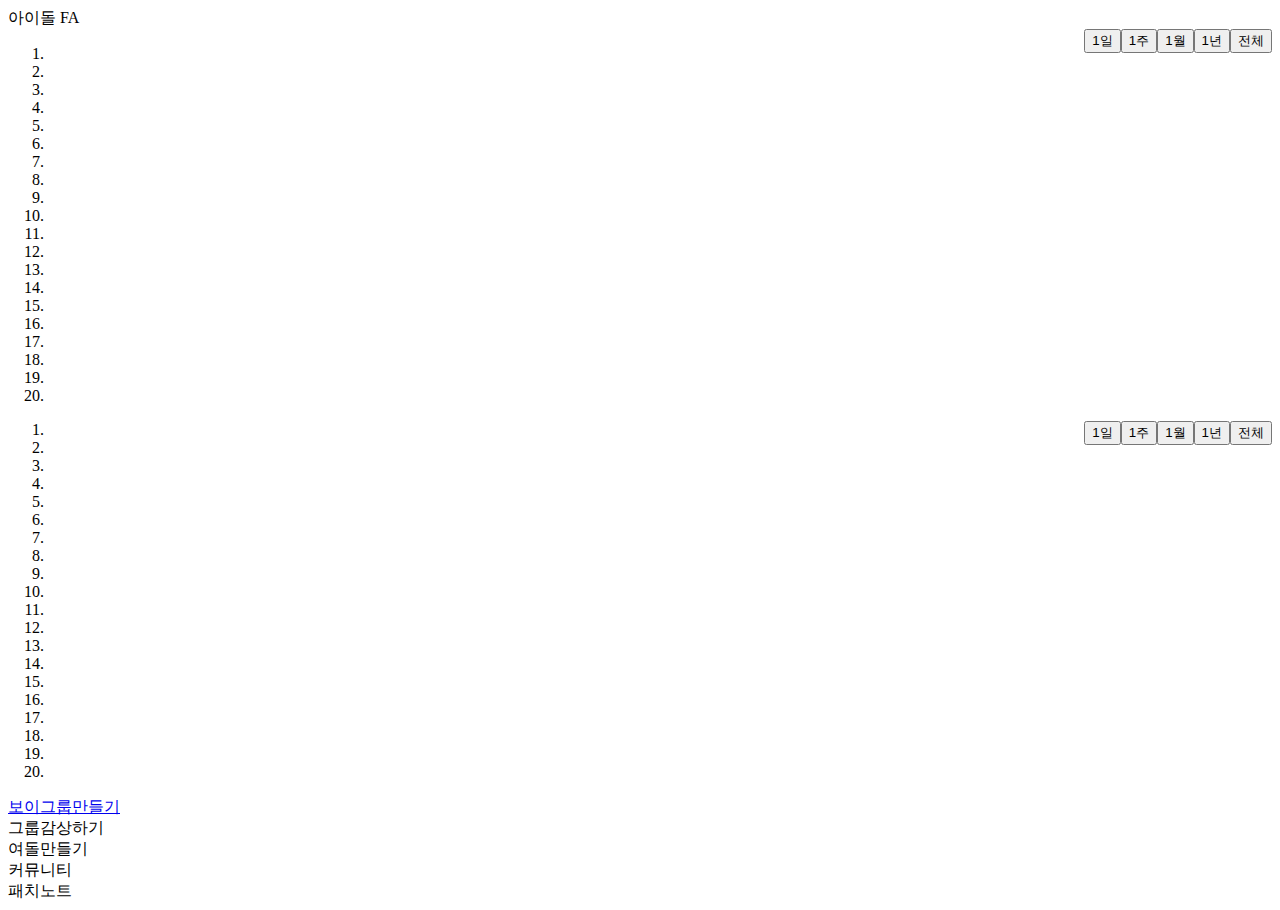
==== commit 4752b398: "2" ====
--- a/index.html
+++ b/index.html
@@ -4,98 +4,65 @@
     <meta charset="UTF-8">
     <meta http-equiv="X-UA-Compatible" content="IE=edge">
     <meta name="viewport" content="width=device-width, initial-scale=1.0">
-    <title>시작화d면</title>
-   
-    <style>
-        div.제목{
-            transform: translate(-50%, -50%);
-            position: absolute;
-            top: 70px;
-            left: 50%; 
-            font-size: 100px;
-            
-           
-        }
-        div.남돌순위{
-            transform: translate(-100%, 0%);
-            background-color: rgb(87, 87, 192);
-            border: 3px solid #003458;
-            position: absolute;
-            left: 47.5%;
-            top: 15%;
-            width: 700px;
-            height: 400px;
-            float: left;
-            font-size: 40px;
-            
-        }
-        ol.순위{
-            transform: translate(0%, -10%);
-             position: absolute;
-            left:40px
-
-        }
-        div.여돌순위{
-            transform: translate(0%, 0%);
-            background-color: rgb(153, 70, 118);
-            border: 3px solid #003458;
-            position: absolute;
-            left: 52.5%;
-            top: 15%;
-            width: 700px;
-            height: 400px;
-            float: left;
-            font-size: 40px;
-
-            
-        }
-
-        div.남돌버튼{
-            transform: translate(0%, 0%);
-            position: absolute;
-            left:25.5%;
-            top: 45%;
-            background-color: rgb(87, 87, 192);
-            width: 300px;
-            height: 200px;
-            font-size: 50px;
-        }
-        div.여돌버튼{
-            transform: translate(0%, 0%);
-            position: absolute;
-            left: 35%;
-            top: 45%;
-            background-color: rgb(153, 70, 118);
-            width: 300px;
-            height: 200px;
-            font-size: 50px;
-        }
-        div.패치노트{
-            transform: translate(0%, 0%);
-            position: absolute;
-            left: 52.5%;
-            top: 45%;
-            border: 10px solid #000000;
-            width: 300px;
-            height: 200px;
-            font-size: 50px;
-        }
-        div.커뮤니티{
-            transform: translate(0%, 0%);
-            position: absolute;
-            left: 52.5%;
-            top: 60%;
-            border: 10px solid #000000;
-            width: 300px;
-            height: 200px;
-            font-size: 50px;
-        }
-    </style>
+    <title>시작화면</title>
+   <link rel="stylesheet" href="시작화면.css">
 </head>
 <body>
- <div class="제목"><p>아이돌 FA</p></div><br>
-    <div class="남돌순위" style="overflow:auto">
-        <ol class="순위">
+    <div class="container">
+    <div class="제목">아이돌 FA</div>
+    <div class="기준변경1">
+        <button class="전체1" style="float:right ;">전체</button>
+        <button class="1년1" style="float:right ;">1년</button>
+        <button class="1월1" style="float:right ;">1월</button>
+        <button class="1주1" style="float:right ;">1주</button>
+        <button class="1일1" style="float:right ;">1일</button>
+    </div>
+    <div class="남돌순위">
+        <ol>
+            <li></li>
+            <li></li>
+            <li></li>
+            <li></li>
+            <li></li>
+            <li></li>
+            <li></li>
+            <li></li>
+            <li></li>
+            <li></li>
+            <li></li>
+            <li></li>
+            <li></li>
+            <li></li>
+            <li></li>
+            <li></li>
+            <li></li>
+            <li></li>
+            <li></li>
+            <li></li>
+        </ol>
+    </div>
+    <div class="기준변경2">     
+        <button class="전체2" style="float:right ;">전체</button>
+        <button class="1년2" style="float:right ;">1년</button>
+        <button class="1월2" style="float:right ;">1월</button>
+        <button class="1주2" style="float:right ;">1주</button>
+        <button class="1일2" style="float:right ;">1일</button>
+    </div>
+    <div class="여돌순위">
+        <ol>
+            <li></li>
+            <li></li>
+            <li></li>
+            <li></li>
+            <li></li>
+            <li></li>
+            <li></li>
+            <li></li>
+            <li></li>
+            <li></li>
+            <li></li>
+            <li></li>
+            <li></li>
             <li></li>
             <li></li>
             <li></li>
@@ -106,22 +73,12 @@
         </ol>
     </div>
     
-    <div class="여돌순위" style="overflow:auto">
-        <ol class="순위">
-            <li></li>
-            <li></li>
-            <li></li>
-            <li></li>
-            <li></li>
-            <li></li>
-            <li></li>
-        </ol>
+    <div class="남돌만들기"><a href="남돌선택.html">보이그룹만들기</a></div>
+    <div class="그룹감상하기">그룹감상하기</div>
+    <div class="여돌만들기">여돌만들기</div>
+    <div class="커뮤니티">커뮤니티</div>
+    <div class="패치노트">패치노트</div>
     </div>
-   
-    <div class="남돌버튼"><a href="name/남돌그룹멸선택">보이그룹만들기</a></div>
-    <div class="여돌버튼"><a href="name/여돌선택"></a>걸그룹만들기</div>
-    <div class="패치노트"><a href="name/패치노트"></a>패치노트</div>
-    <div class="커뮤니티"><a href="name/커뮤니티"></a>커뮤니티</div>
 
 </body>
 </html>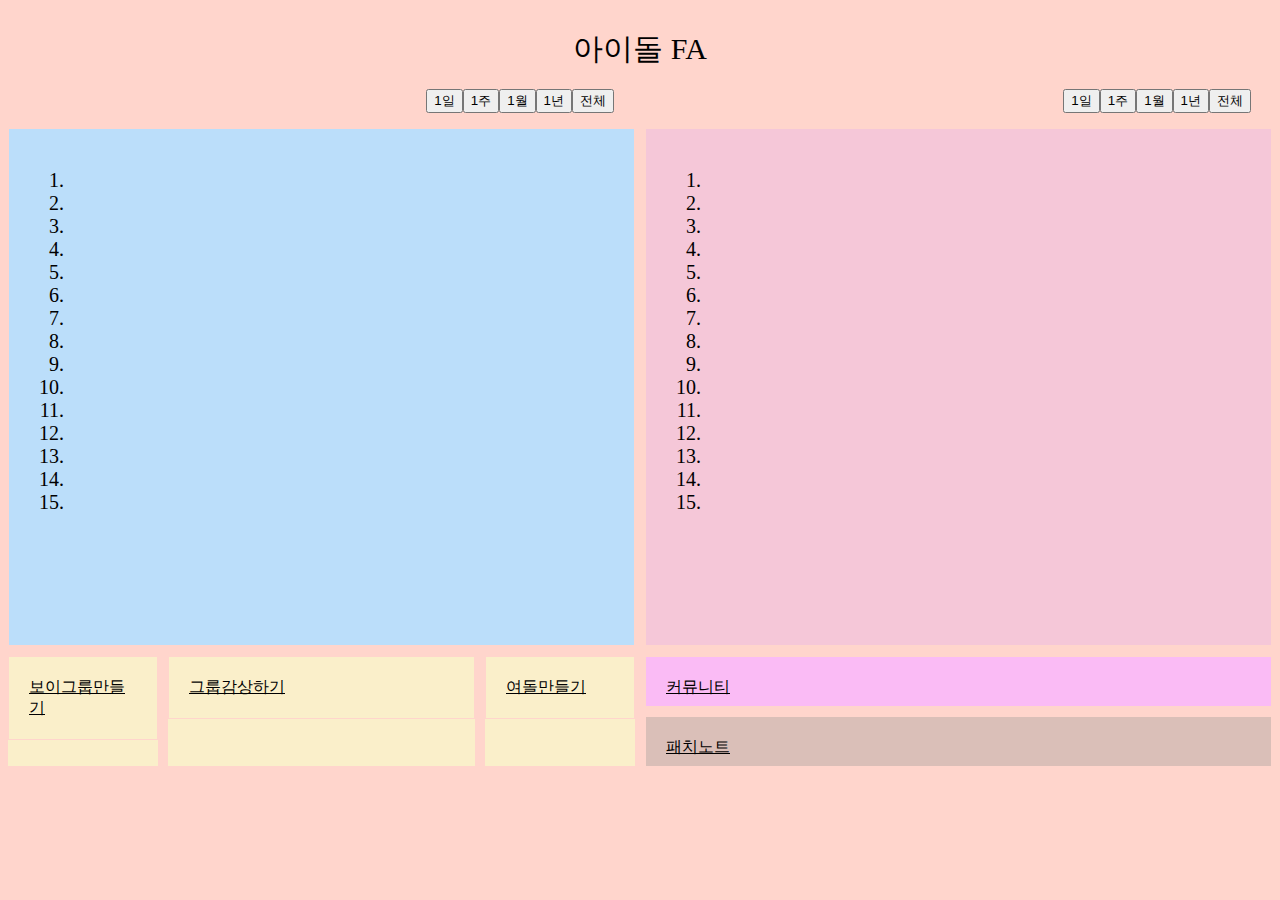
==== commit ea765934: "123" ====
--- a/index.html
+++ b/index.html
@@ -34,11 +34,7 @@
             <li></li>
             <li></li>
             <li></li>
-            <li></li>
-            <li></li>
-            <li></li>
-            <li></li>
-            <li></li>
+      
         </ol>
     </div>
     <div class="기준변경2">     
@@ -65,19 +61,14 @@
             <li></li>
             <li></li>
             <li></li>
-            <li></li>
-            <li></li>
-            <li></li>
-            <li></li>
-            <li></li>
         </ol>
     </div>
-    
-    <div class="남돌만들기"><a href="남돌선택.html">보이그룹만들기</a></div>
-    <div class="그룹감상하기">그룹감상하기</div>
-    <div class="여돌만들기">여돌만들기</div>
-    <div class="커뮤니티">커뮤니티</div>
-    <div class="패치노트">패치노트</div>
+    <a><div></div></a>
+    <a class="남돌만들기" href="남돌선택.html" style=" color: #000;"><div >보이그룹만들기</div></a>
+    <a  class="그룹감상하기" href="그룹감상하기.html" style=" color: #000;"><div >그룹감상하기</div></a>
+    <a class="여돌만들기" style=" color: #000;" href="여돌선택.html"><div   >여돌만들기</div></a>
+    <a class="커뮤니티"  style=" color: #000;" href="커뮤니티.html"><div 커뮤니티 >커뮤니티</div></a>
+    <a class="패치노트"  style=" color: #000;" href="패치노트.html"><div  >패치노트</div></a>
     </div>
 
 </body>
--- a/시작화면.css
+++ b/시작화면.css
@@ -0,0 +1,39 @@
+body{
+    background-color:#ffd5cc;
+}
+
+.container{
+    display: grid;
+    height: 90vh;
+   
+    grid-template-columns: 150px 1fr 150px 150px 1fr 150px ;
+    grid-template-rows: 50px 50px 1fr 50px 50px ;   
+    grid-gap: 10px ;
+    grid-template-areas:'제목 제목 제목 제목 제목 제목 '
+                        '기준변경1 기준변경1 기준변경1 기준변경2 기준변경2 기준변경2'
+                        '남돌순위 남돌순위 남돌순위 여돌순위 여돌순위 여돌순위'
+                        '남돌만들기 그룹감상하기 여돌만들기 커뮤니티 커뮤니티 커뮤니티'
+                        '남돌만들기 그룹감상하기 여돌만들기 패치노트 패치노트 패치노트';
+
+
+}
+
+.container div{
+
+
+    padding: 20px;
+    border: 1px solid #ffd5cc;
+}
+ol{
+    font-size: 20px;
+}
+.제목{ background-color:#ffd5cc; grid-area: 제목; text-align: center; font-size: 30px;}
+.기준변경1{ background-color:#ffd5cc; grid-area: 기준변경1;  }
+.남돌순위{ background-color:#bbdefa; grid-area: 남돌순위;}
+.기준변경2{ background-color:#ffd5cc; grid-area: 기준변경2; }
+.여돌순위{ background-color: #f5c7d8; grid-area:  여돌순위;}
+.그룹감상하기{ background-color: #faefca; grid-area: 그룹감상하기;}
+.남돌만들기{ background-color: #faefca;grid-area: 남돌만들기;}
+.여돌만들기{background-color: #faefca; grid-area: 여돌만들기;}
+.커뮤니티{background-color: #fabbf5; grid-area:커뮤니티 ;}
+.패치노트{background-color: #dabfb8; grid-area: 패치노트;}